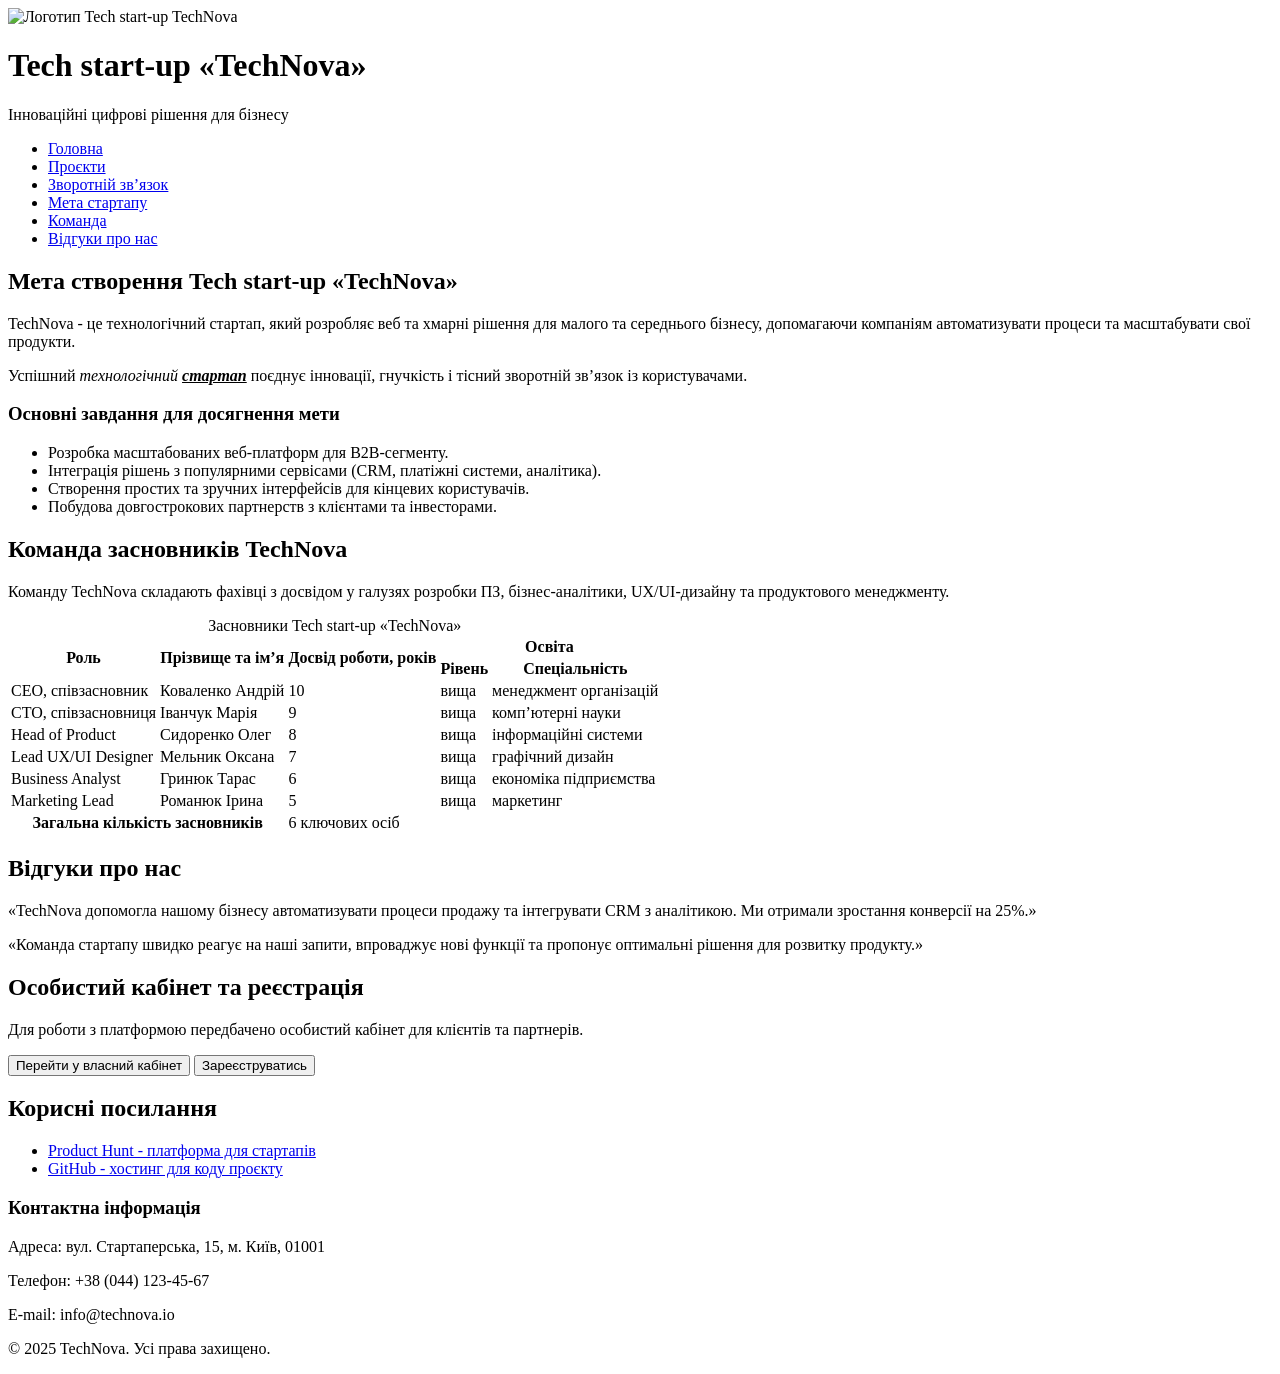
==== index.html @ 73b88aac "lab1 Лабораторна 1" ====
<!DOCTYPE html>
<html lang="uk">
<head>
  <meta charset="UTF-8">
  <meta name="viewport" content="width=device-width, initial-scale=1.0">
  <title>TechNova - Tech start-up</title>
</head>
<body>
  <header>
    <div>
      <img src="images/logo.png"
           alt="Логотип Tech start-up TechNova"
           width="80" height="80">
      <h1>Tech start-up «TechNova»</h1>
      <p>Інноваційні цифрові рішення для бізнесу</p>
    </div>
  </header>

  <nav>
    <ul>
      <li><a href="index.html">Головна</a></li>
      <li><a href="projects.html">Проєкти</a></li>
      <li><a href="feedback.html">Зворотній зв’язок</a></li>

      <li><a href="#about">Мета стартапу</a></li>
      <li><a href="#founders">Команда</a></li>
      <li><a href="#reviews">Відгуки про нас</a></li>
    </ul>
  </nav>

  <main>
    <article id="about">
      <header>
        <h2>Мета створення Tech start-up «TechNova»</h2>
      </header>

      <p>
        TechNova - це технологічний стартап, який розробляє веб та хмарні рішення
        для малого та середнього бізнесу, допомагаючи компаніям автоматизувати
        процеси та масштабувати свої продукти.
      </p>

      <p>
        <span>
          Успішний <i>технологічний</i>
          <b><em><u>стартап</u></em></b>
          поєднує інновації, гнучкість і тісний зворотній зв’язок із користувачами.
        </span>
      </p>

      <h3>Основні завдання для досягнення мети</h3>
      <ul>
        <li>Розробка масштабованих веб-платформ для B2B-сегменту.</li>
        <li>Інтеграція рішень з популярними сервісами (CRM, платіжні системи, аналітика).</li>
        <li>Створення простих та зручних інтерфейсів для кінцевих користувачів.</li>
        <li>Побудова довгострокових партнерств з клієнтами та інвесторами.</li>
      </ul>
    </article>

    <article id="founders">
      <header>
        <h2>Команда засновників TechNova</h2>
      </header>

      <p>
        Команду TechNova складають фахівці з досвідом у галузях розробки ПЗ,
        бізнес-аналітики, UX/UI-дизайну та продуктового менеджменту.
      </p>

      <table>
        <caption>Засновники Tech start-up «TechNova»</caption>

        <colgroup>
          <col span="1">
          <col span="1">
          <col span="1">
          <col span="1">
          <col span="1">
        </colgroup>

        <thead>
          <tr>
            <th rowspan="2">Роль</th>
            <th rowspan="2">Прізвище та ім’я</th>
            <th rowspan="2">Досвід роботи, років</th>
            <th colspan="2">Освіта</th>
          </tr>
          <tr>
            <th>Рівень</th>
            <th>Спеціальність</th>
          </tr>
        </thead>

        <tbody>
          <tr>
            <td>CEO, співзасновник</td>
            <td>Коваленко Андрій</td>
            <td>10</td>
            <td>вища</td>
            <td>менеджмент організацій</td>
          </tr>
          <tr>
            <td>CTO, співзасновниця</td>
            <td>Іванчук Марія</td>
            <td>9</td>
            <td>вища</td>
            <td>комп’ютерні науки</td>
          </tr>
          <tr>
            <td>Head of Product</td>
            <td>Сидоренко Олег</td>
            <td>8</td>
            <td>вища</td>
            <td>інформаційні системи</td>
          </tr>
          <tr>
            <td>Lead UX/UI Designer</td>
            <td>Мельник Оксана</td>
            <td>7</td>
            <td>вища</td>
            <td>графічний дизайн</td>
          </tr>
          <tr>
            <td>Business Analyst</td>
            <td>Гринюк Тарас</td>
            <td>6</td>
            <td>вища</td>
            <td>економіка підприємства</td>
          </tr>
          <tr>
            <td>Marketing Lead</td>
            <td>Романюк Ірина</td>
            <td>5</td>
            <td>вища</td>
            <td>маркетинг</td>
          </tr>
        </tbody>

        <tfoot>
          <tr>
            <th colspan="2">Загальна кількість засновників</th>
            <td colspan="3">6 ключових осіб</td>
          </tr>
        </tfoot>
      </table>
    </article>

    <article id="reviews">
      <header>
        <h2>Відгуки про нас</h2>
      </header>
      <p>
        «TechNova допомогла нашому бізнесу автоматизувати процеси продажу та
        інтегрувати CRM з аналітикою. Ми отримали зростання конверсії на 25%.»
      </p>
      <p>
        «Команда стартапу швидко реагує на наші запити, впроваджує нові
        функції та пропонує оптимальні рішення для розвитку продукту.»
      </p>
    </article>

    <article>
      <header>
        <h2>Особистий кабінет та реєстрація</h2>
      </header>
      <p>Для роботи з платформою передбачено особистий кабінет для клієнтів та партнерів.</p>
      <p>
        <button type="button">Перейти у власний кабінет</button>
        <button type="button">Зареєструватись</button>
      </p>
    </article>
  </main>

  <aside>
    <h2>Корисні посилання</h2>
    <ul>
      <li>
        <a href="https://www.producthunt.com" target="_blank">
          Product Hunt - платформа для стартапів
        </a>
      </li>
      <li>
        <a href="https://github.com" target="_blank">
          GitHub - хостинг для коду проєкту
        </a>
      </li>
    </ul>

    <h3>Контактна інформація</h3>
    <p>Адреса: вул. Стартаперська, 15, м. Київ, 01001</p>
    <p>Телефон: +38 (044) 123-45-67</p>
    <p>E-mail: info@technova.io</p>
  </aside>

  <footer>
    <p>&copy; 2025 TechNova. Усі права захищено.</p>
  </footer>
</body>
</html>
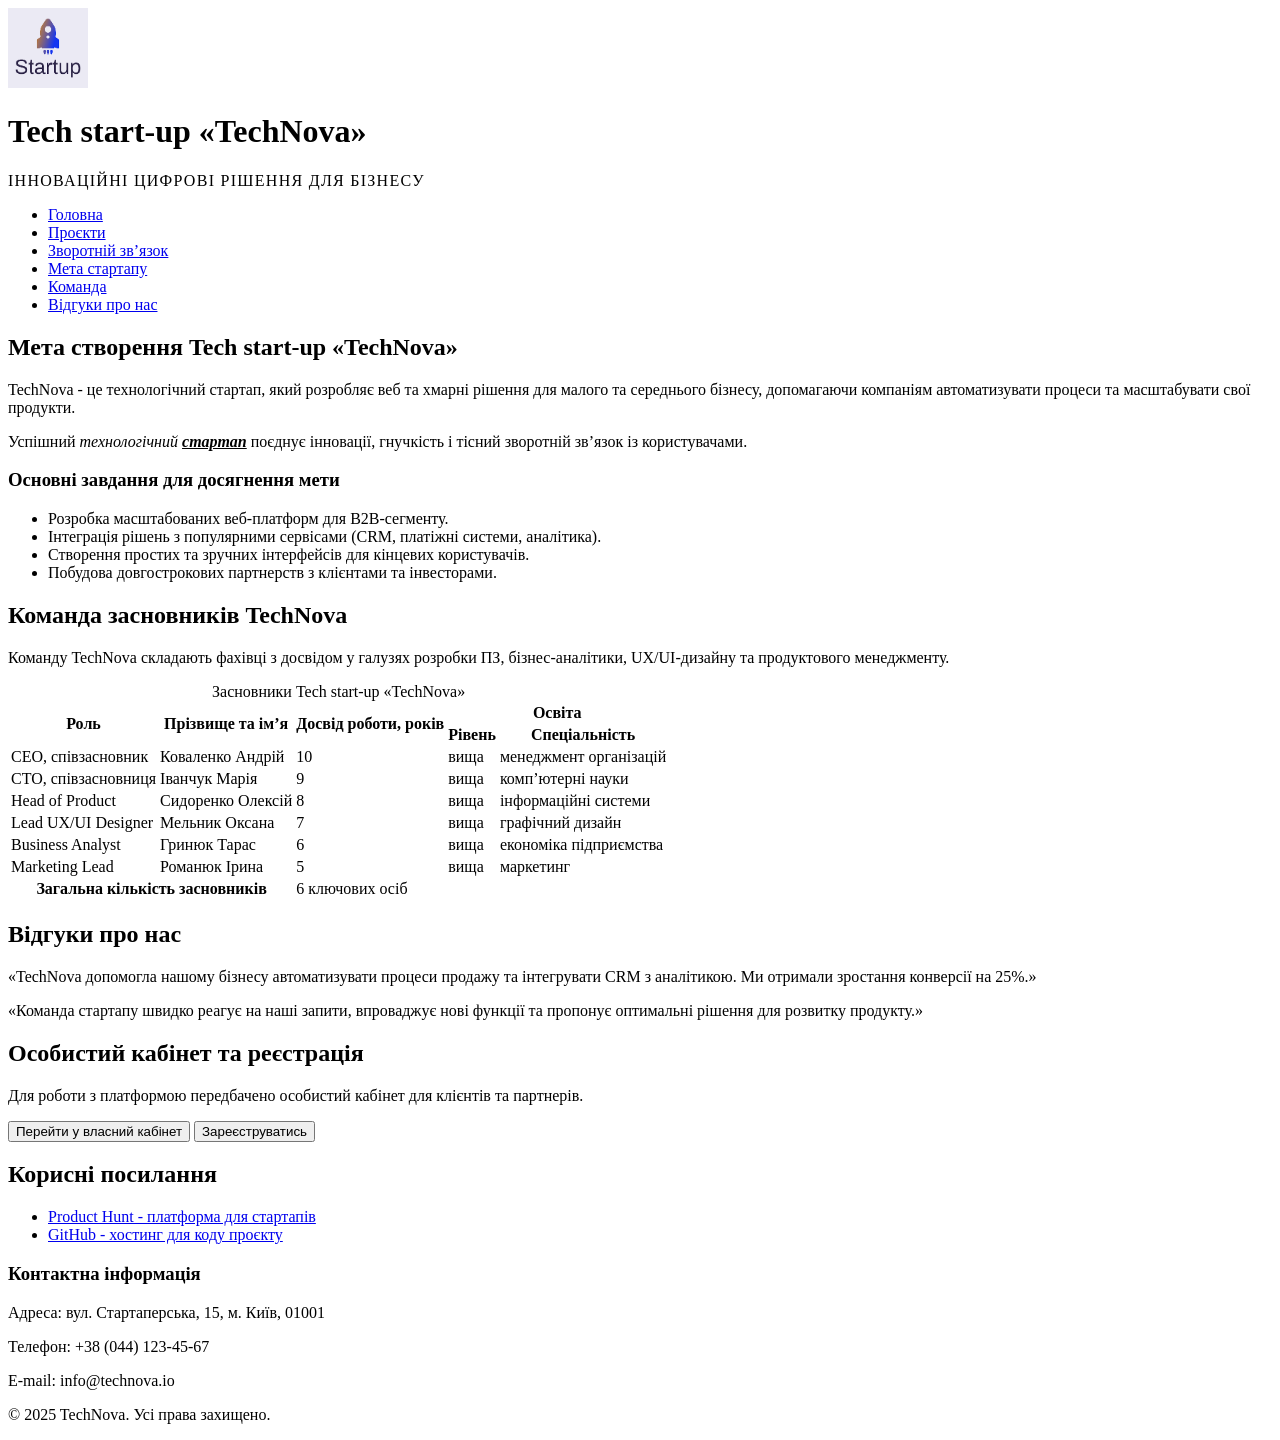
==== commit a7439c6e: "Update index.html" ====
--- a/index.html
+++ b/index.html
@@ -4,19 +4,30 @@
   <meta charset="UTF-8">
   <meta name="viewport" content="width=device-width, initial-scale=1.0">
   <title>TechNova - Tech start-up</title>
+  <link rel="stylesheet" href="styles.css">
+
+  <style>
+    .home-page .hero-tagline {
+      letter-spacing: 0.08em;
+      text-transform: uppercase;
+    }
+  </style>
 </head>
-<body>
-  <header>
-    <div>
-      <img src="images/logo.png"
+<body class="home-page">
+  <header class="site-header">
+    <div class="logo-block">
+      <img class="logo-img"
+           src="images/logo.png"
            alt="Логотип Tech start-up TechNova"
            width="80" height="80">
-      <h1>Tech start-up «TechNova»</h1>
-      <p>Інноваційні цифрові рішення для бізнесу</p>
+      <div class="logo-text">
+        <h1>Tech start-up «TechNova»</h1>
+        <p class="hero-tagline">Інноваційні цифрові рішення для бізнесу</p>
+      </div>
     </div>
   </header>
 
-  <nav>
+  <nav class="site-nav">
     <ul>
       <li><a href="index.html">Головна</a></li>
       <li><a href="projects.html">Проєкти</a></li>
@@ -29,7 +40,7 @@
   </nav>
 
   <main>
-    <article id="about">
+    <article id="about" class="about-block">
       <header>
         <h2>Мета створення Tech start-up «TechNova»</h2>
       </header>
@@ -57,7 +68,7 @@
       </ul>
     </article>
 
-    <article id="founders">
+    <article id="founders" class="founders-block" tabindex="0">
       <header>
         <h2>Команда засновників TechNova</h2>
       </header>
@@ -108,7 +119,7 @@
           </tr>
           <tr>
             <td>Head of Product</td>
-            <td>Сидоренко Олег</td>
+            <td>Сидоренко Олексій</td>
             <td>8</td>
             <td>вища</td>
             <td>інформаційні системи</td>
@@ -145,54 +156,68 @@
       </table>
     </article>
 
-    <article id="reviews">
+    <article id="reviews" class="reviews-block">
       <header>
         <h2>Відгуки про нас</h2>
       </header>
-      <p>
-        «TechNova допомогла нашому бізнесу автоматизувати процеси продажу та
-        інтегрувати CRM з аналітикою. Ми отримали зростання конверсії на 25%.»
-      </p>
-      <p>
-        «Команда стартапу швидко реагує на наші запити, впроваджує нові
-        функції та пропонує оптимальні рішення для розвитку продукту.»
-      </p>
-    </article>
-
-    <article>
-      <header>
-        <h2>Особистий кабінет та реєстрація</h2>
-      </header>
-      <p>Для роботи з платформою передбачено особистий кабінет для клієнтів та партнерів.</p>
-      <p>
-        <button type="button">Перейти у власний кабінет</button>
-        <button type="button">Зареєструватись</button>
-      </p>
-    </article>
+      <div class="reviews-content">
+        <p>
+          «TechNova допомогла нашому бізнесу автоматизувати процеси продажу та
+          інтегрувати CRM з аналітикою. Ми отримали зростання конверсії на 25%.»
+        </p>
+        <p>
+          «Команда стартапу швидко реагує на наші запити, впроваджує нові
+          функції та пропонує оптимальні рішення для розвитку продукту.»
+        </p>
+      </div>
+    </article>
+
+    <article class="account-section">
+      <div class="account-grid">
+        <div class="account-main">
+          <header>
+            <h2>Особистий кабінет та реєстрація</h2>
+          </header>
+          <p>
+            Для роботи з платформою передбачено особистий кабінет для клієнтів та партнерів.
+          </p>
+          <p class="account-actions">
+            <button type="button" class="primary-btn">
+              Перейти у власний кабінет
+            </button>
+            <button type="button" class="secondary-btn">
+              Зареєструватись
+            </button>
+          </p>
+        </div>
+
+        <aside class="account-sidebar">
+          <h2>Корисні посилання</h2>
+          <ul>
+            <li>
+              <a href="https://www.producthunt.com" target="_blank">
+                Product Hunt - платформа для стартапів
+              </a>
+            </li>
+            <li>
+              <a href="https://github.com" target="_blank">
+                GitHub - хостинг для коду проєкту
+              </a>
+            </li>
+          </ul>
+
+          <h3>Контактна інформація</h3>
+          <p>Адреса: вул. Стартаперська, 15, м. Київ, 01001</p>
+          <p>Телефон: +38 (044) 123-45-67</p>
+          <p>E-mail: info@technova.io</p>
+        </aside>
+      </div>
+    </article>
+
   </main>
 
-  <aside>
-    <h2>Корисні посилання</h2>
-    <ul>
-      <li>
-        <a href="https://www.producthunt.com" target="_blank">
-          Product Hunt - платформа для стартапів
-        </a>
-      </li>
-      <li>
-        <a href="https://github.com" target="_blank">
-          GitHub - хостинг для коду проєкту
-        </a>
-      </li>
-    </ul>
-
-    <h3>Контактна інформація</h3>
-    <p>Адреса: вул. Стартаперська, 15, м. Київ, 01001</p>
-    <p>Телефон: +38 (044) 123-45-67</p>
-    <p>E-mail: info@technova.io</p>
-  </aside>
-
-  <footer>
+
+  <footer class="site-footer">
     <p>&copy; 2025 TechNova. Усі права захищено.</p>
   </footer>
 </body>
